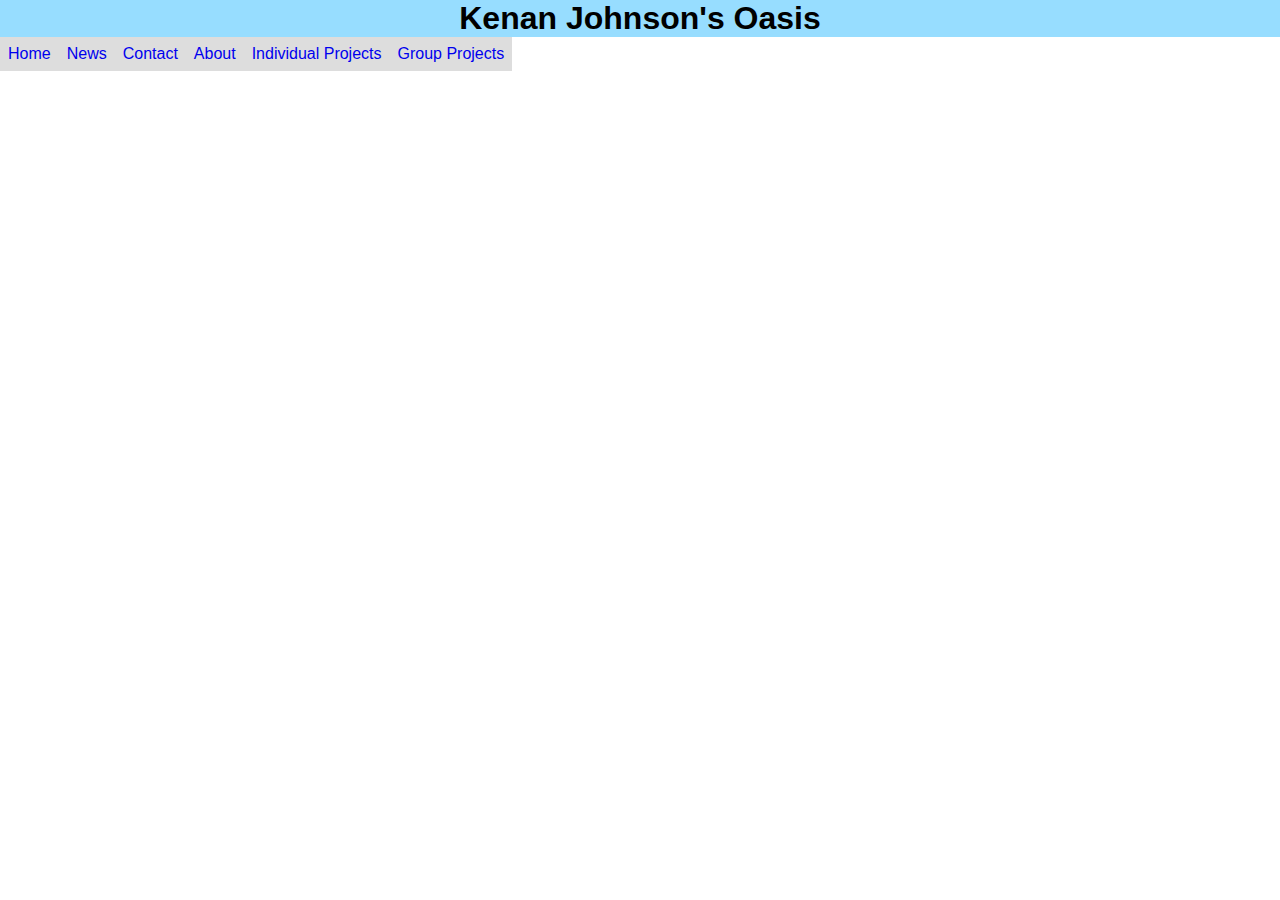
==== index.html @ b358914c "Nav Changes" ====
<!DOCTYPE html>
<html lang="en">
	<head>
		<meta charset="utf-8" />
	<title> Homepage </title>
	
	<link rel="stylesheet" href="assets/css/style.css" />
	</head>
	
	<body>
		<header> Kenan Johnson's Oasis </header>
		<div id="nav">
			<ul>
				<li><a href="/index.html">Home</a></li>
				<li><a href="#news">News</a></li>
				<li><a href="#contact">Contact</a></li>
				<li><a href="/aboutMe">About</a></li>
				<li><a href="#indie">Individual Projects</a></li>
				<li><a href="#group">Group Projects</a></li>
			</ul>
		</div>		
	</body>
---- assets/css/style.css ----
*{
	margin: 0px;
	border: 0px;
	padding: 0px;
}
header {
	text-align: center;
	font-weight: bold;
	font-size: 200%;
	display: block;
	background-color: #97ddff;
}
body {
	font-family: Arial, Helvetica;
}

a:hover {
	text-decoration: overline underline;
}

.MyName {
	font-size: 125%;
	font-weight: bold;
}
img {
	width: 400px;
	height: auto;
	float: right;
	padding: 1.8em 1em 1em 1em;
}
#aboutme {
	text-align: justify;
	height: 750px;
	width: 1100px;
	margin-left: 12em;
	
}

ul {
	list-style-type: none;
	margin: 0;
	padding: 0;
	overflow: hidden;
  }
  
  li {
	float: left;
  }
  
  li a {
	display: block;
	padding: 8px;
	background-color: #dddddd;
	text-decoration: none;
  }
  
#nav {
	display: inline;
}

li a:hover {
	color: #02547D;
	background-color: #A9E8DC;
}
#aboutmetitle {
	text-align: center;
}
#paragraph {
	margin: 0em 0.5em 0em 0.5em;
	line-height: 1.8;
	color: #000000;
}
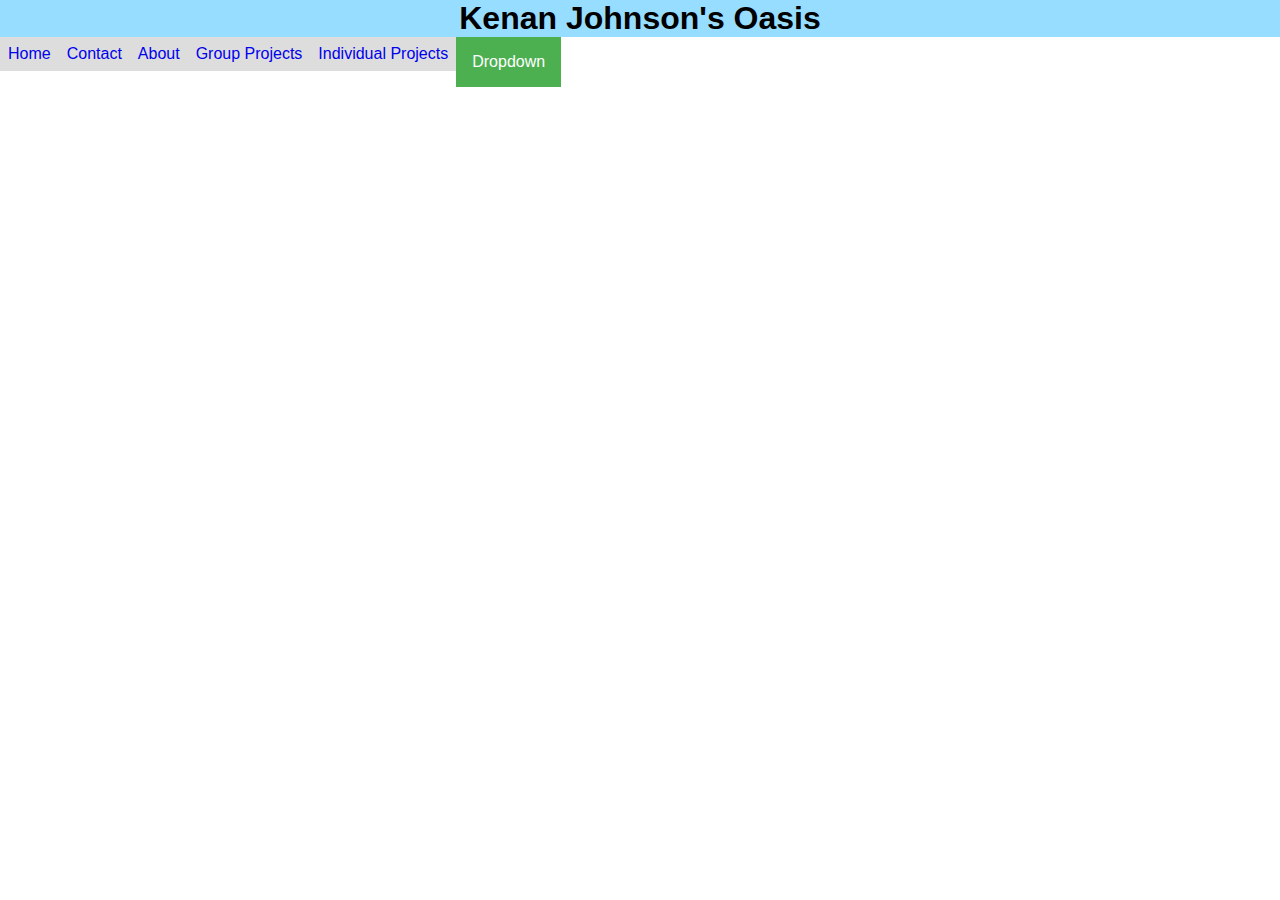
==== commit be8076e6: "Lots of changes" ====
--- a/index.html
+++ b/index.html
@@ -11,11 +11,18 @@
 		<header> Kenan Johnson's Oasis </header>
 		<div id="nav">
 			<ul>
-				<li><a href="/index.html">Home</a></li>
-				<li><a href="#news">News</a></li>
+				<li><a href="index.html">Home</a></li>
 				<li><a href="#contact">Contact</a></li>
-				<li><a href="/aboutMe">About</a></li>
-				<li><a href="#indie">Individual Projects</a></li>
+				<li><a href="aboutMe.html">About</a></li>
+				<div class="dropdown">
+					<li><a href="#indie">Individual Projects</a></li>
+					<button class="dropbtn">Dropdown</button>
+					<div class="dropdown-content">
+						<a href="#projectshowcase">Project Showcase</a>
+						<a href="#socialscrapbook">Social Scrapbook</a>
+					  </div>
+				</div>
+				
 				<li><a href="#group">Group Projects</a></li>
 			</ul>
 		</div>		
--- a/assets/css/style.css
+++ b/assets/css/style.css
@@ -69,4 +69,46 @@
 	margin: 0em 0.5em 0em 0.5em;
 	line-height: 1.8;
 	color: #000000;
-}+}
+
+/* Dropdown Button */
+.dropbtn {
+	background-color: #4CAF50;
+	color: white;
+	padding: 16px;
+	font-size: 16px;
+	border: none;
+  }
+  
+  /* The container <div> - needed to position the dropdown content */
+  .dropdown {
+	position: relative;
+	display: inline-block;
+  }
+  
+  /* Dropdown Content (Hidden by Default) */
+  .dropdown-content {
+	display: none;
+	position: absolute;
+	background-color: #f1f1f1;
+	min-width: 160px;
+	box-shadow: 0px 8px 16px 0px rgba(0,0,0,0.2);
+	z-index: 1;
+  }
+
+  /* Links inside the dropdown */
+  .dropdown-content a {
+	color: black;
+	padding: 12px 16px;
+	text-decoration: none;
+	display: block;
+  }
+
+  /* Change color of dropdown links on hover */
+.dropdown-content a:hover {background-color: #ddd;}
+
+/* Show the dropdown menu on hover */
+.dropdown:hover .dropdown-content {display: block;}
+
+/* Change the background color of the dropdown button when the dropdown content is shown */
+.dropdown:hover .dropbtn {background-color: #3e8e41;}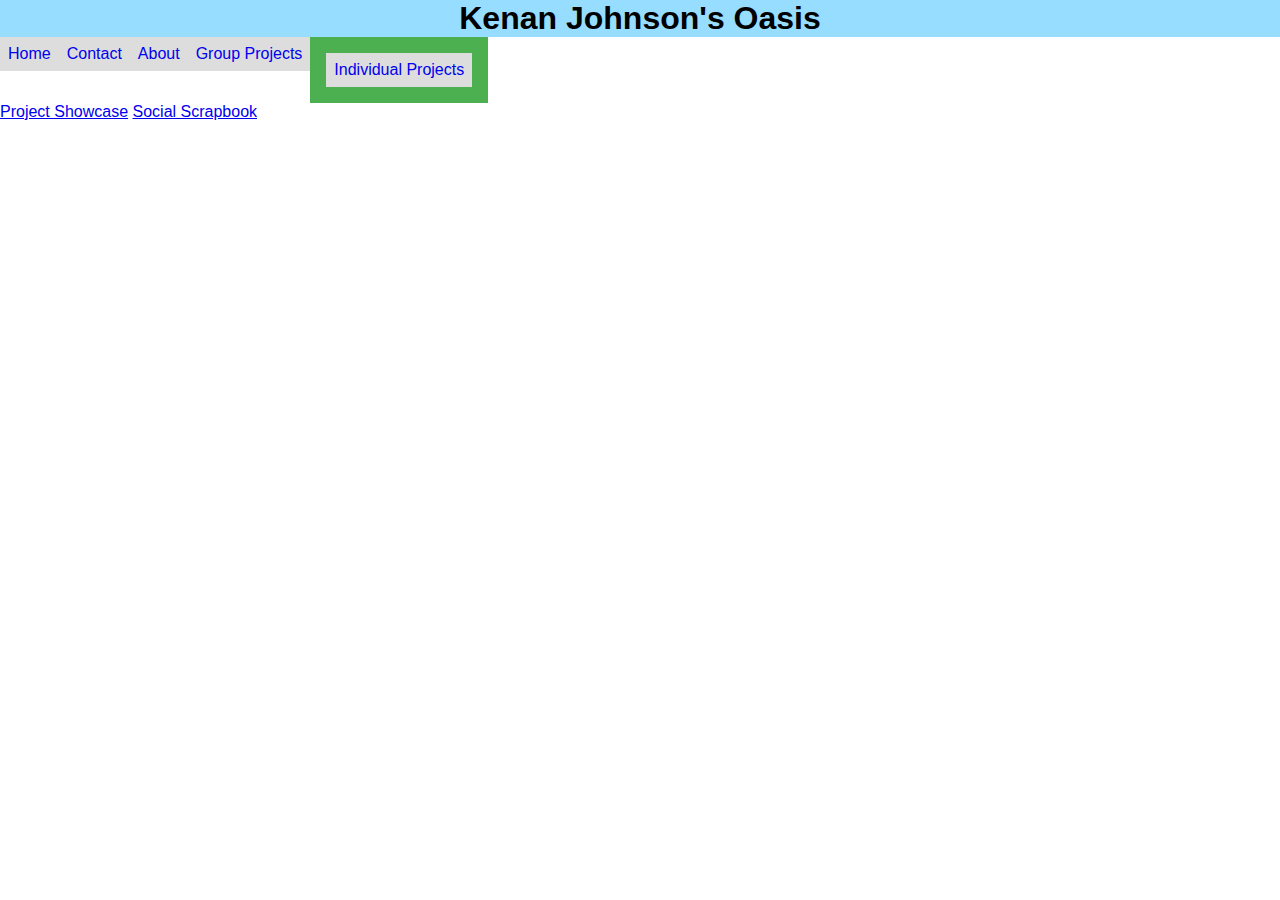
==== commit 506b2ea3: "Update index.html" ====
--- a/index.html
+++ b/index.html
@@ -15,15 +15,14 @@
 				<li><a href="#contact">Contact</a></li>
 				<li><a href="aboutMe.html">About</a></li>
 				<div class="dropdown">
-					<li><a href="#indie">Individual Projects</a></li>
-					<button class="dropbtn">Dropdown</button>
+					<button class="dropbtn"><li><a href="#indie">Individual Projects</a></li></button>
 					<div class="dropdown-content">
-						<a href="#projectshowcase">Project Showcase</a>
-						<a href="#socialscrapbook">Social Scrapbook</a>
 					  </div>
-				</div>
+					</div>
+				<li><a href="#group">Group Projects</a></li>
 				
-				<li><a href="#group">Group Projects</a></li>
 			</ul>
 		</div>		
-	</body>+	</body>
+	<a href="#projectshowcase">Project Showcase</a>
+	<a href="#socialscrapbook">Social Scrapbook</a>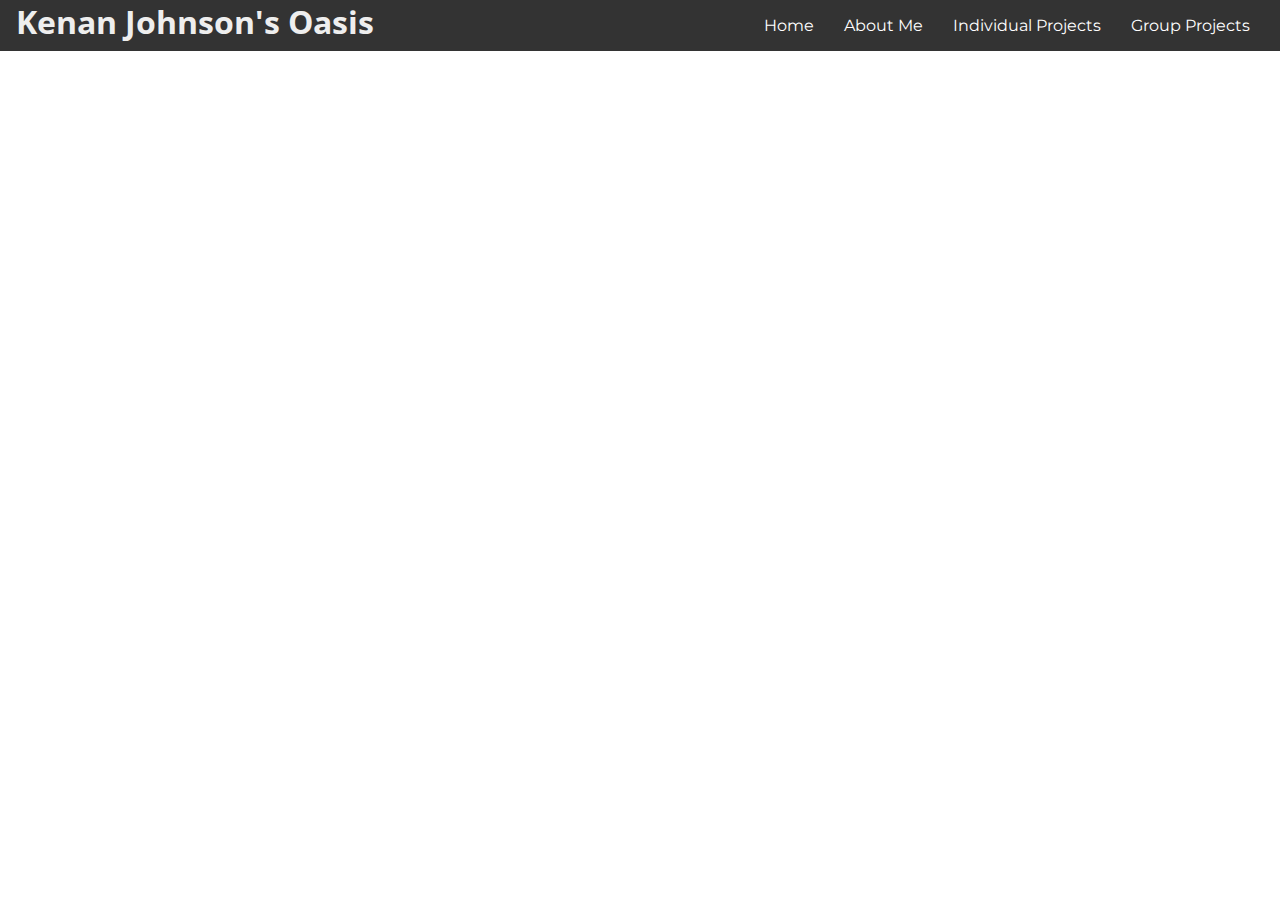
==== commit 4b6ce465: "A LOT OF CHANGES" ====
--- a/index.html
+++ b/index.html
@@ -5,24 +5,30 @@
 	<title> Homepage </title>
 	
 	<link rel="stylesheet" href="assets/css/style.css" />
+	<link href="https://fonts.googleapis.com/css2?family=Open+Sans&display=swap" rel="stylesheet">
+	<link href="https://fonts.googleapis.com/css2?family=Montserrat:wght@500&display=swap" rel="stylesheet">
 	</head>
 	
-	<body>
-		<header> Kenan Johnson's Oasis </header>
-		<div id="nav">
-			<ul>
-				<li><a href="index.html">Home</a></li>
-				<li><a href="#contact">Contact</a></li>
-				<li><a href="aboutMe.html">About</a></li>
-				<div class="dropdown">
-					<button class="dropbtn"><li><a href="#indie">Individual Projects</a></li></button>
-					<div class="dropdown-content">
-					  </div>
-					</div>
-				<li><a href="#group">Group Projects</a></li>
-				
-			</ul>
-		</div>		
-	</body>
-	<a href="#projectshowcase">Project Showcase</a>
-	<a href="#socialscrapbook">Social Scrapbook</a>+<body>		
+	<div class="navbar">
+		<div class="navright">
+			<a href="index.html">Home</a>
+			<a href="aboutMe.html">About Me</a>
+			<div class="dropdown">
+				<button class="dropbtn">Individual Projects</button>
+				<div class="dropdown-content">
+					<a href="https://www.figma.com/proto/ajG0xaW74ZaaZAhCsiKWav/Finished-ConnectEffect?node-id=9%3A169&scaling=min-zoom">ConnectEffect</a>
+					<a href="#">Project: Unown</a>
+				</div>
+			</div>
+			<div class="dropdown">
+				<button class="dropbtn">Group Projects</button>
+				<div class="dropdown-content">
+					<a href="http://dhssprojectshowcase.rit.edu/min-zoom">ProjectShowcase</a>
+					<a href="http://phpstack-391014-1230109.cloudwaysapps.com/">Social Scrapbook</a>
+				</div>
+			</div>
+		</div>
+		<p class="name"> Kenan Johnson's Oasis </p>
+	</div>
+</body>--- a/assets/css/style.css
+++ b/assets/css/style.css
@@ -3,112 +3,109 @@
 	border: 0px;
 	padding: 0px;
 }
-header {
-	text-align: center;
+
+.name {
+	font-family: 'Open Sans', sans-serif;
+	text-align: left;
 	font-weight: bold;
 	font-size: 200%;
 	display: block;
-	background-color: #97ddff;
+	color: #eeeeee;
+	padding: 0px 16px 0px 16px;
 }
+
 body {
-	font-family: Arial, Helvetica;
+	font-family: 'Montserrat', sans-serif;
 }
 
 a:hover {
 	text-decoration: overline underline;
 }
 
-.MyName {
-	font-size: 125%;
-	font-weight: bold;
-}
-img {
-	width: 400px;
-	height: auto;
-	float: right;
-	padding: 1.8em 1em 1em 1em;
-}
 #aboutme {
 	text-align: justify;
 	height: 750px;
 	width: 1100px;
 	margin-left: 12em;
-	
 }
 
-ul {
-	list-style-type: none;
-	margin: 0;
-	padding: 0;
-	overflow: hidden;
-  }
-  
-  li {
-	float: left;
-  }
-  
-  li a {
-	display: block;
-	padding: 8px;
-	background-color: #dddddd;
-	text-decoration: none;
-  }
-  
-#nav {
-	display: inline;
+/* Makes the navbar align with name*/
+.navright {
+	float: right;
+	margin-right: 16px;
+	border-left: 16px;
 }
 
-li a:hover {
-	color: #02547D;
-	background-color: #A9E8DC;
-}
-#aboutmetitle {
+/* Navbar container */
+.navbar {
+	overflow: hidden;
+	background-color: #333;
+ }
+  
+  /* Links inside the navbar */
+ .navbar a {
+	float: left;
+	font-size: 16px;
+	color: white;
 	text-align: center;
-}
-#paragraph {
-	margin: 0em 0.5em 0em 0.5em;
-	line-height: 1.8;
-	color: #000000;
-}
-
-/* Dropdown Button */
-.dropbtn {
-	background-color: #4CAF50;
-	color: white;
-	padding: 16px;
+	padding: 16px 14px 16px 16px;
+	text-decoration: none;
+ }
+  
+  /* The dropdown container */
+ .dropdown {
+	float: left;
+	overflow: hidden;
+ }
+  
+  /* Dropdown button */
+ .dropdown .dropbtn {
 	font-size: 16px;
 	border: none;
-  }
+	outline: none;
+	color: white;
+	padding: 16px 14px 16px 16px;
+	background-color: inherit;
+	font-family: inherit; /* Important for vertical align on mobile phones */
+	margin: 0; /* Important for vertical align on mobile phones */
+ }
   
-  /* The container <div> - needed to position the dropdown content */
-  .dropdown {
-	position: relative;
-	display: inline-block;
-  }
+  /* Add a red background color to navbar links on hover */
+ .navbar a:hover, .dropdown:hover .dropbtn {
+	background-color: #94ddff;
+ }
   
-  /* Dropdown Content (Hidden by Default) */
-  .dropdown-content {
+  /* Dropdown content (hidden by default) */
+ .dropdown-content {
 	display: none;
 	position: absolute;
-	background-color: #f1f1f1;
+	background-color: #f9f9f9;
 	min-width: 160px;
 	box-shadow: 0px 8px 16px 0px rgba(0,0,0,0.2);
 	z-index: 1;
-  }
-
+ }
+  
   /* Links inside the dropdown */
-  .dropdown-content a {
+ .dropdown-content a {
+	float: none;
 	color: black;
 	padding: 12px 16px;
 	text-decoration: none;
 	display: block;
-  }
+	text-align: left;
+ }
+  
+  /* Add a grey background color to dropdown links on hover */
+ .dropdown-content a:hover {
+	background-color: #ddd;
+ }
+  
+  /* Show the dropdown menu on hover */
+ .dropdown:hover .dropdown-content {
+	display: block;
+ }
 
-  /* Change color of dropdown links on hover */
-.dropdown-content a:hover {background-color: #ddd;}
-
-/* Show the dropdown menu on hover */
-.dropdown:hover .dropdown-content {display: block;}
-
-/* Change the background color of the dropdown button when the dropdown content is shown */
-.dropdown:hover .dropbtn {background-color: #3e8e41;}+.summerme {
+	float: left;
+	margin: 10px 16px 16px 892px;
+}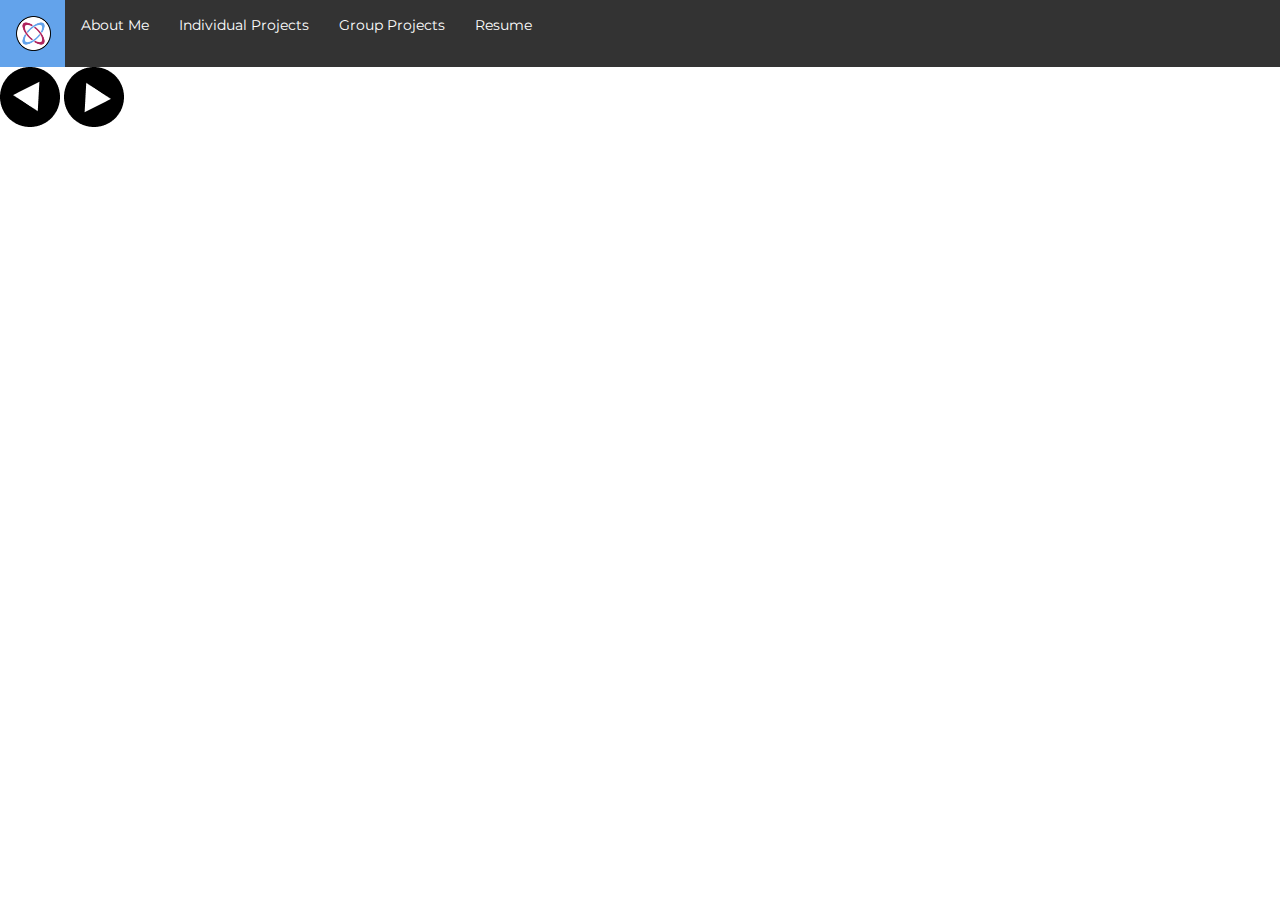
==== commit 21a3594e: "NavBar Changes" ====
--- a/index.html
+++ b/index.html
@@ -12,7 +12,7 @@
 <body>		
 	<div class="navbar">
 		<div class="navright">
-			<a href="index.html">Home</a>
+			<a href="index.html"><img class="logo" src="assets/images/LogoIcon.png" alt="Logo Icon"></a>
 			<a href="aboutMe.html">About Me</a>
 			<div class="dropdown">
 				<button class="dropbtn">Individual Projects</button>
@@ -28,7 +28,10 @@
 					<a href="http://phpstack-391014-1230109.cloudwaysapps.com/">Social Scrapbook</a>
 				</div>
 			</div>
+			<a href="#resume">Resume</a>
 		</div>
-		<p class="name"> Kenan Johnson's Oasis </p>
 	</div>
+
+	<a href="CodingLife.html"><img src="assets/images/bLeft.png" alt="To Code Button"></a>
+	<a href="DesignLyfe.html"><img src="assets/images/bRight.png" alt="To Design Button"></a>
 </body>--- a/assets/css/style.css
+++ b/assets/css/style.css
@@ -6,8 +6,7 @@
 
 .name {
 	font-family: 'Open Sans', sans-serif;
-	text-align: left;
-	font-weight: bold;
+	text-align: right;
 	font-size: 200%;
 	display: block;
 	color: #eeeeee;
@@ -23,7 +22,7 @@
 }
 
 #aboutme {
-	text-align: justify;
+	text-align: left;
 	height: 750px;
 	width: 1100px;
 	margin-left: 12em;
@@ -40,12 +39,14 @@
 .navbar {
 	overflow: hidden;
 	background-color: #333;
+	display: flex;
+	align-items:center;
  }
   
   /* Links inside the navbar */
  .navbar a {
 	float: left;
-	font-size: 16px;
+	font-size: 14px;
 	color: white;
 	text-align: center;
 	padding: 16px 14px 16px 16px;
@@ -60,7 +61,7 @@
   
   /* Dropdown button */
  .dropdown .dropbtn {
-	font-size: 16px;
+	font-size: 14px;
 	border: none;
 	outline: none;
 	color: white;
@@ -70,9 +71,9 @@
 	margin: 0; /* Important for vertical align on mobile phones */
  }
   
-  /* Add a red background color to navbar links on hover */
+  /* Add a blue background color to navbar links on hover */
  .navbar a:hover, .dropdown:hover .dropbtn {
-	background-color: #94ddff;
+	background-color: #63A3EB;
  }
   
   /* Dropdown content (hidden by default) */
@@ -108,4 +109,10 @@
 .summerme {
 	float: left;
 	margin: 10px 16px 16px 892px;
+}
+
+.logo {
+	width:35px;
+	height:35px;
+	vertical-align:middle;
 }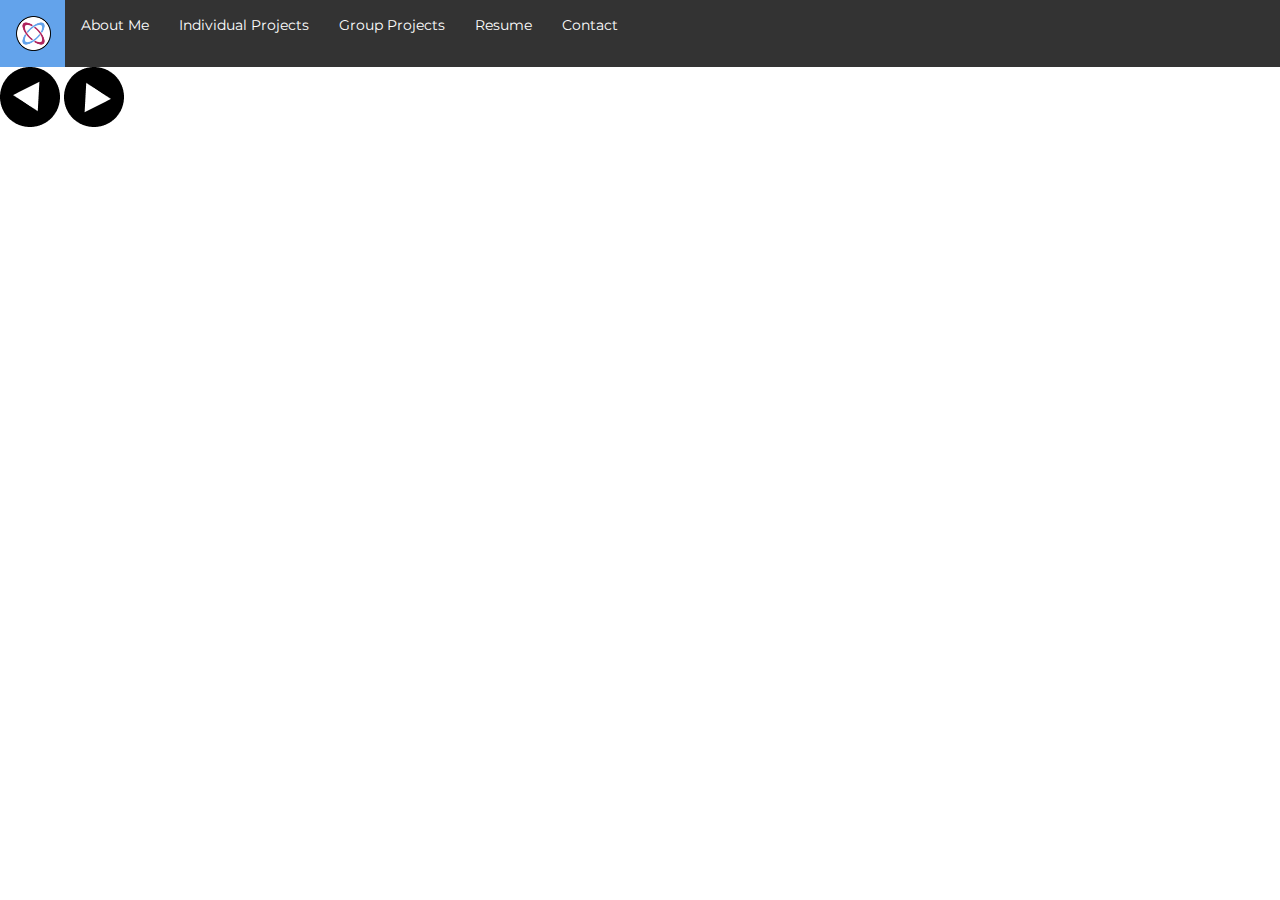
==== commit ffca4df3: "Update index.html" ====
--- a/index.html
+++ b/index.html
@@ -29,6 +29,7 @@
 				</div>
 			</div>
 			<a href="#resume">Resume</a>
+			<a href="#contact">Contact</a>
 		</div>
 	</div>
 
